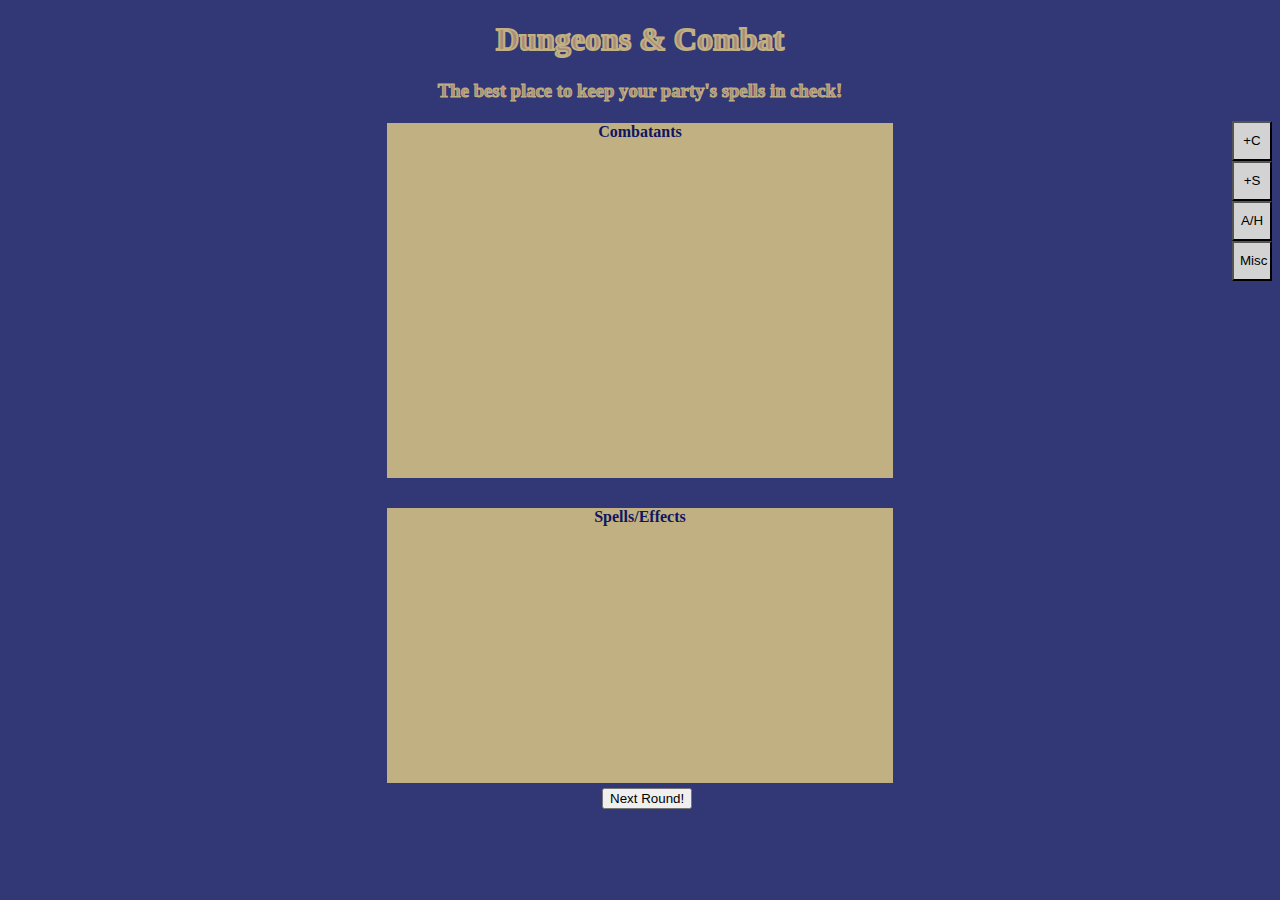
==== combat_tracker/index.html @ 35706a74 "Added a new submenu for temporary hitpoints, it does not function yet." ====
<!DOCTYPE html>
<html lang="en">
<head>
    <meta charset="UTF-8">
    <meta name="viewport" content="width=device-width, initial-scale=1.0">
    <title>Dungeons & Combat</title>
    <link rel="stylesheet" href="tracker.css">
</head>
<body>
    <h1 id="welcome">Dungeons & Combat</h1>
    <h3 id="w_message">The best place to keep your party's spells in check!</h3>

    <div class="menu">
        <div class = "menu_buttons">
            <button class= "menu_button" id = "add_C_menu">+C</button> </br>
            <button class= "menu_button" id = "add_S_menu">+S</button> </br>
            <button class= "menu_button" id = "att_heal_menu">A/H</button>
            <button class= "menu_button" id = "add_misc_menu">Misc</button>
        </div>
        <div class="sub_menu" id="combatant_menu" hidden>
            <input id="name" placeholder="Name"></br>
            <input id="initiative" placeholder="Initiative"></br>
            <input id="health_pool" placeholder="Hp"> </br>
            <button id="add_combatant">Add</button><br>
        </div>
        <div class="sub_menu" id="spell_menu" hidden>
            <input id="spell_name" placeholder="Spell Name"> </br>
            <input id="duration" placeholder="Duration"> </br>
            <button id="add_spell">Add</button>
        </div>
        <div class="sub_menu" id="att/heal_menu" hidden>
            <input id="victim" placeholder="Name of Victim"> </br>
            <input id="value" placeholder="Value"> </br>
            <button id="attack">Attack</button>
            <button id="heal">Heal</button>
        </div>
        <div class="sub_menu" id="misc_menu" hidden>
            <input id="t_hp_target" placeholder="Combatant">
            <input id="t_hp" placeholder="Temporary HP"></br>
            <button id="add_t_hp">Apply</button>
        </div>
    </div>
    
    <div id="char_display">
        <h4 id="c_label">Combatants</h4>
        <table id="c_table">
        </table>
    </div>

    <div id="spl_display">
        <h4 id="s_label">Spells/Effects</h4>
        <table id="s_table">
        </table>
    </div>

    <input id="next_round" type="button" value="Next Round!">
    <script src="main.js" type="module"></script>
</body>
</html>
---- combat_tracker/tracker.css ----
.bot{
    position:fixed;
	bottom:0;
	width:100%;
	height:78px;			
}

.menu{
    float:right;
    width: 140px;
    height: 200px;
    margin-right:0px;
    clear:both;
}

.menu_buttons{
    float:right;
    width: 40px;
}

.menu_button{
    height: 40px;
    width: 40px;
    background-color:lightgrey;
}

.sub_menu{
    float: left;
    background-color:lightgrey;
    width: 100px;
    height: 120px;
}

#name, #initiative, #health_pool{
    width: 90px;
    margin-bottom: 5px;
    margin-top: 5px;
}

#spell_name, #duration{
    width: 90px;
    margin-bottom: 5px;
    margin-top: 5px;
}

#add_combatant, #add_spell, #add_t_hp{
    width:74px;
    margin-right: 13px;
    margin-left:13px;
}

#victim, #value, #t_hp_target, #t_hp{
    width: 90px;
    margin-bottom: 5px;
    margin-top: 5px;
}

#attack, #heal{
    width: 60px;
    margin-right: 30%;
    margin-left:20%;
}

#welcome{
    text-align: center;
    color: #AA8b79;
    -webkit-text-stroke-width: 2px; 
    -webkit-text-stroke-color: #C1B081; 
}

#w_message{
    text-align: center;
    color:#AA8b79;
    -webkit-text-stroke-width: 1px; 
    -webkit-text-stroke-color: #C1B081; 
}


#char_display {
    width: 40%;
    height: 355px;
    background-color: #C1B081;
    margin-bottom: 30px;
    margin-right: 30%;
    margin-left: 30%;
    text-align:center;
}

#spl_display {
    width: 40%;
    height: 275px;
    background-color: #C1B081;
    margin-right: 30%;
    margin-left: 30%;
}

#c_label, #s_label{
    text-align:center;
    margin-bottom: 5px;
    color: #0E1665;
}

#c_table{
    width: 80%;
    margin-right: 10%;
    margin-left: 10%; 
    text-align: center;
}

#s_table{
    width: 80%;
    margin-right: 10%;
    margin-left: 10%; 
    text-align: center;
}

#c_table td{
    width: 33%;
    font-size: 12px;
    color: #0E1665
}

#s_table td {
    width:50%;
    font-size:14px;
    color: #0E1665;
}

#next_round{
    margin-left: 47%;
    margin-right: 43%;
    margin-top: 5px;
}

body{
    background-color: #323875;
}
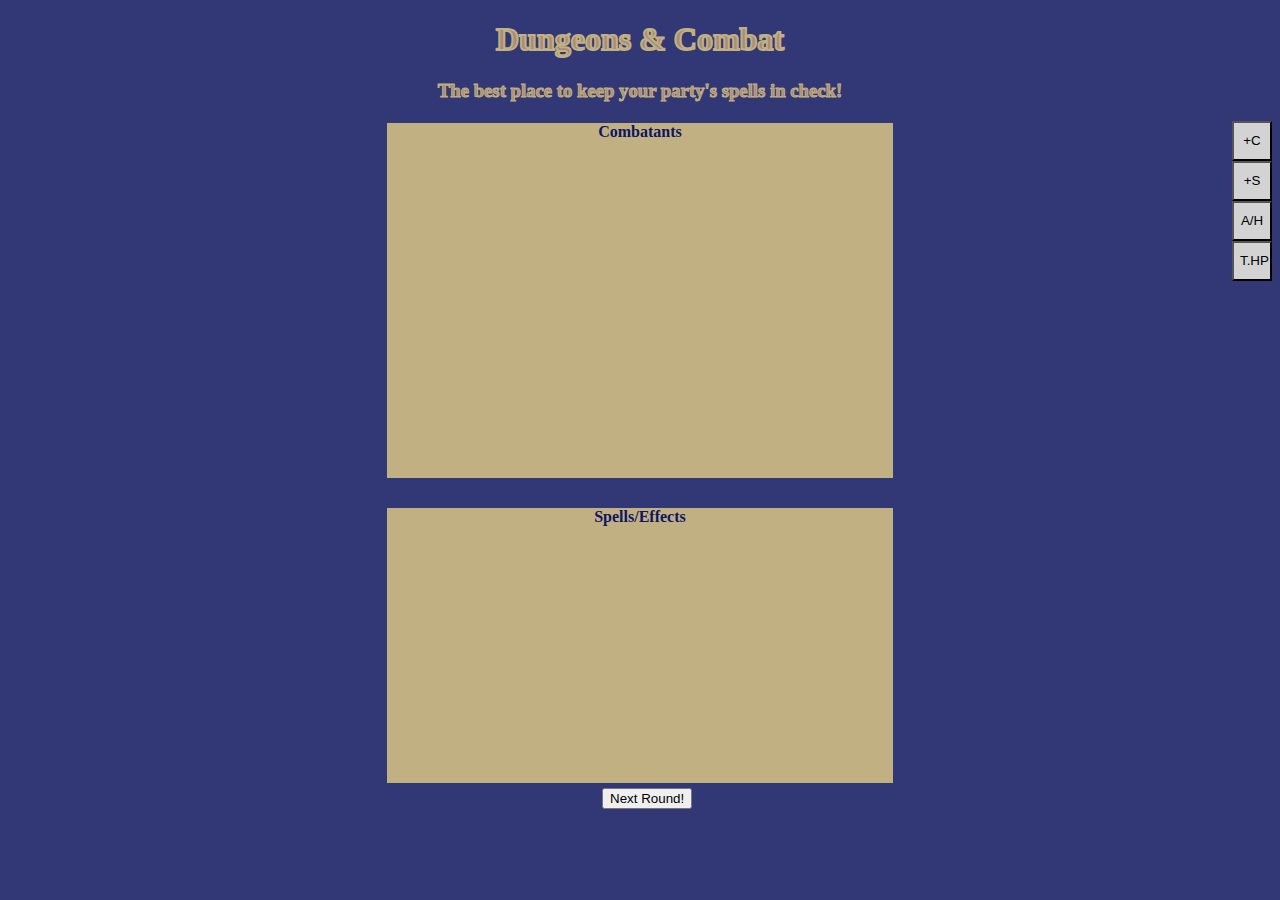
==== commit d7f7eb53: "Changed label for temporary hp menu button, as well as changed a few tag id's to better relate to wh" ====
--- a/combat_tracker/index.html
+++ b/combat_tracker/index.html
@@ -15,7 +15,7 @@
             <button class= "menu_button" id = "add_C_menu">+C</button> </br>
             <button class= "menu_button" id = "add_S_menu">+S</button> </br>
             <button class= "menu_button" id = "att_heal_menu">A/H</button>
-            <button class= "menu_button" id = "add_misc_menu">Misc</button>
+            <button class= "menu_button" id = "add_t_hp_menu">T.HP</button>
         </div>
         <div class="sub_menu" id="combatant_menu" hidden>
             <input id="name" placeholder="Name"></br>
@@ -34,7 +34,7 @@
             <button id="attack">Attack</button>
             <button id="heal">Heal</button>
         </div>
-        <div class="sub_menu" id="misc_menu" hidden>
+        <div class="sub_menu" id="t_hp_menu" hidden>
             <input id="t_hp_target" placeholder="Combatant">
             <input id="t_hp" placeholder="Temporary HP"></br>
             <button id="add_t_hp">Apply</button>
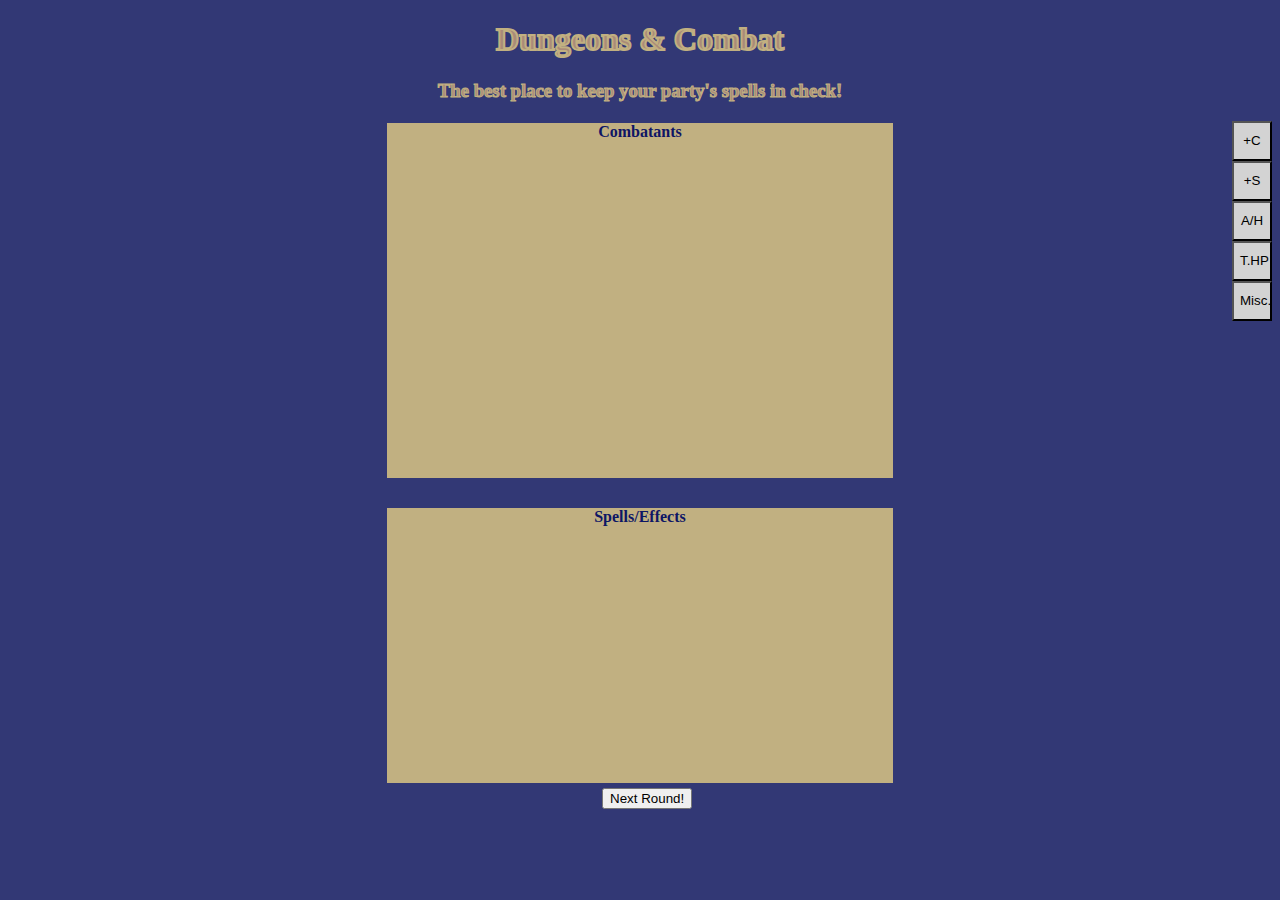
==== commit a7e94c52: "Added a reset button under the newly added Misc. menu that resets both displays (combatants and spel" ====
--- a/combat_tracker/index.html
+++ b/combat_tracker/index.html
@@ -16,6 +16,7 @@
             <button class= "menu_button" id = "add_S_menu">+S</button> </br>
             <button class= "menu_button" id = "att_heal_menu">A/H</button>
             <button class= "menu_button" id = "add_t_hp_menu">T.HP</button>
+            <button class= "menu_button" id = "add_misc">Misc.</button>
         </div>
         <div class="sub_menu" id="combatant_menu" hidden>
             <input id="name" placeholder="Name"></br>
@@ -39,6 +40,9 @@
             <input id="t_hp" placeholder="Temporary HP"></br>
             <button id="add_t_hp">Apply</button>
         </div>
+        <div class="sub_menu" id="misc_menu" hidden>
+            <button id="reset">Reset All</button>
+        </div>
     </div>
     
     <div id="char_display">
--- a/combat_tracker/tracker.css
+++ b/combat_tracker/tracker.css
@@ -43,7 +43,7 @@
     margin-top: 5px;
 }
 
-#add_combatant, #add_spell, #add_t_hp{
+#add_combatant, #add_spell, #add_t_hp, #reset{
     width:74px;
     margin-right: 13px;
     margin-left:13px;
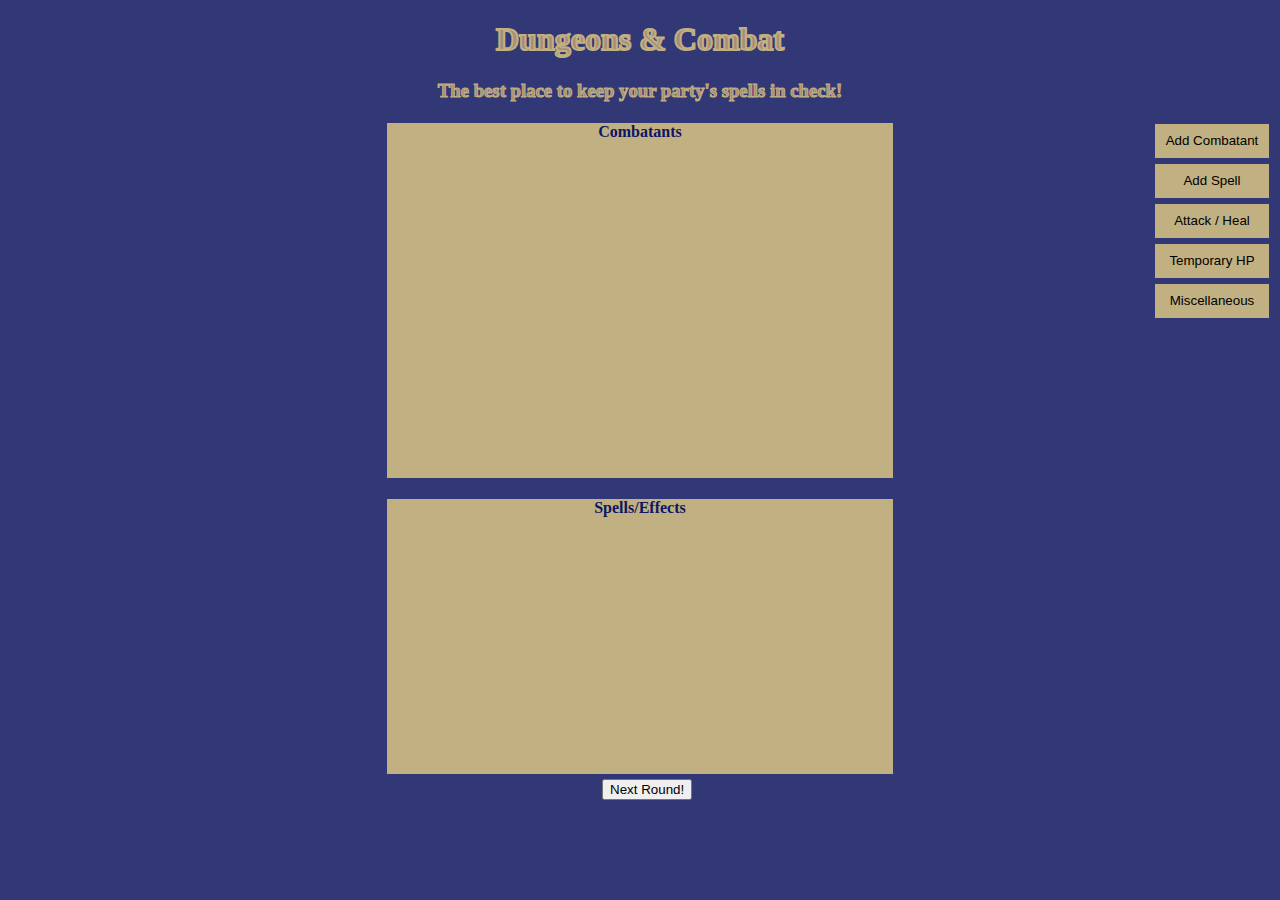
==== commit 247176c2: "Visual update for menu buttons, with some slight adjustments to other elements" ====
--- a/combat_tracker/index.html
+++ b/combat_tracker/index.html
@@ -12,11 +12,11 @@
 
     <div class="menu">
         <div class = "menu_buttons">
-            <button class= "menu_button" id = "add_C_menu">+C</button> </br>
-            <button class= "menu_button" id = "add_S_menu">+S</button> </br>
-            <button class= "menu_button" id = "att_heal_menu">A/H</button>
-            <button class= "menu_button" id = "add_t_hp_menu">T.HP</button>
-            <button class= "menu_button" id = "add_misc">Misc.</button>
+            <button class= "menu_button" id = "add_C_menu">Add Combatant</button> </br>
+            <button class= "menu_button" id = "add_S_menu">Add Spell</button> </br>
+            <button class= "menu_button" id = "att_heal_menu">Attack / Heal</button>
+            <button class= "menu_button" id = "add_t_hp_menu">Temporary HP</button>
+            <button class= "menu_button" id = "add_misc">Miscellaneous</button>
         </div>
         <div class="sub_menu" id="combatant_menu" hidden>
             <input id="name" placeholder="Name"></br>
@@ -30,13 +30,13 @@
             <button id="add_spell">Add</button>
         </div>
         <div class="sub_menu" id="att/heal_menu" hidden>
-            <input id="victim" placeholder="Name of Victim"> </br>
-            <input id="value" placeholder="Value"> </br>
+            <input id="victim" placeholder="Combatant Name"> </br>
+            <input id="value" placeholder="Damage/Healing"> </br>
             <button id="attack">Attack</button>
             <button id="heal">Heal</button>
         </div>
         <div class="sub_menu" id="t_hp_menu" hidden>
-            <input id="t_hp_target" placeholder="Combatant">
+            <input id="t_hp_target" placeholder="Combatant Name">
             <input id="t_hp" placeholder="Temporary HP"></br>
             <button id="add_t_hp">Apply</button>
         </div>
--- a/combat_tracker/tracker.css
+++ b/combat_tracker/tracker.css
@@ -7,30 +7,45 @@
 
 .menu{
     float:right;
-    width: 140px;
-    height: 200px;
+    width: 220px;
+    height: 400px;
     margin-right:0px;
     clear:both;
 }
 
 .menu_buttons{
     float:right;
-    width: 40px;
+    width: 120px;
+    margin-left:0;
+    padding-left:0;
 }
 
 .menu_button{
     height: 40px;
-    width: 40px;
-    background-color:lightgrey;
+    width: 120px;
+    background-color: #C1B081;
+    border:3px solid #323875;
+    transition-duration: 0.4s;
 }
 
+.menu_button:hover{
+    background-color: white;
+}
 .sub_menu{
     float: left;
-    background-color:lightgrey;
+    background-color:#C1B081;
     width: 100px;
-    height: 120px;
+    height: 200px;
 }
 
+.sub_menu_found{
+    float: left;
+    background-color:#C1B081;
+    width: 100px;
+    height: 200px;
+    transition: 0.4s;
+
+}
 #name, #initiative, #health_pool{
     width: 90px;
     margin-bottom: 5px;
@@ -43,10 +58,16 @@
     margin-top: 5px;
 }
 
-#add_combatant, #add_spell, #add_t_hp, #reset{
+#add_combatant, #add_spell, #add_t_hp{
     width:74px;
     margin-right: 13px;
     margin-left:13px;
+}
+#reset{
+    width:74px;
+    margin-right: 13px;
+    margin-left:13px;
+    margin-top:10px;
 }
 
 #victim, #value, #t_hp_target, #t_hp{
@@ -70,6 +91,7 @@
 
 #w_message{
     text-align: center;
+    margin-top: 0px;
     color:#AA8b79;
     -webkit-text-stroke-width: 1px; 
     -webkit-text-stroke-color: #C1B081; 
@@ -80,7 +102,7 @@
     width: 40%;
     height: 355px;
     background-color: #C1B081;
-    margin-bottom: 30px;
+    margin-bottom: 20px;
     margin-right: 30%;
     margin-left: 30%;
     text-align:center;
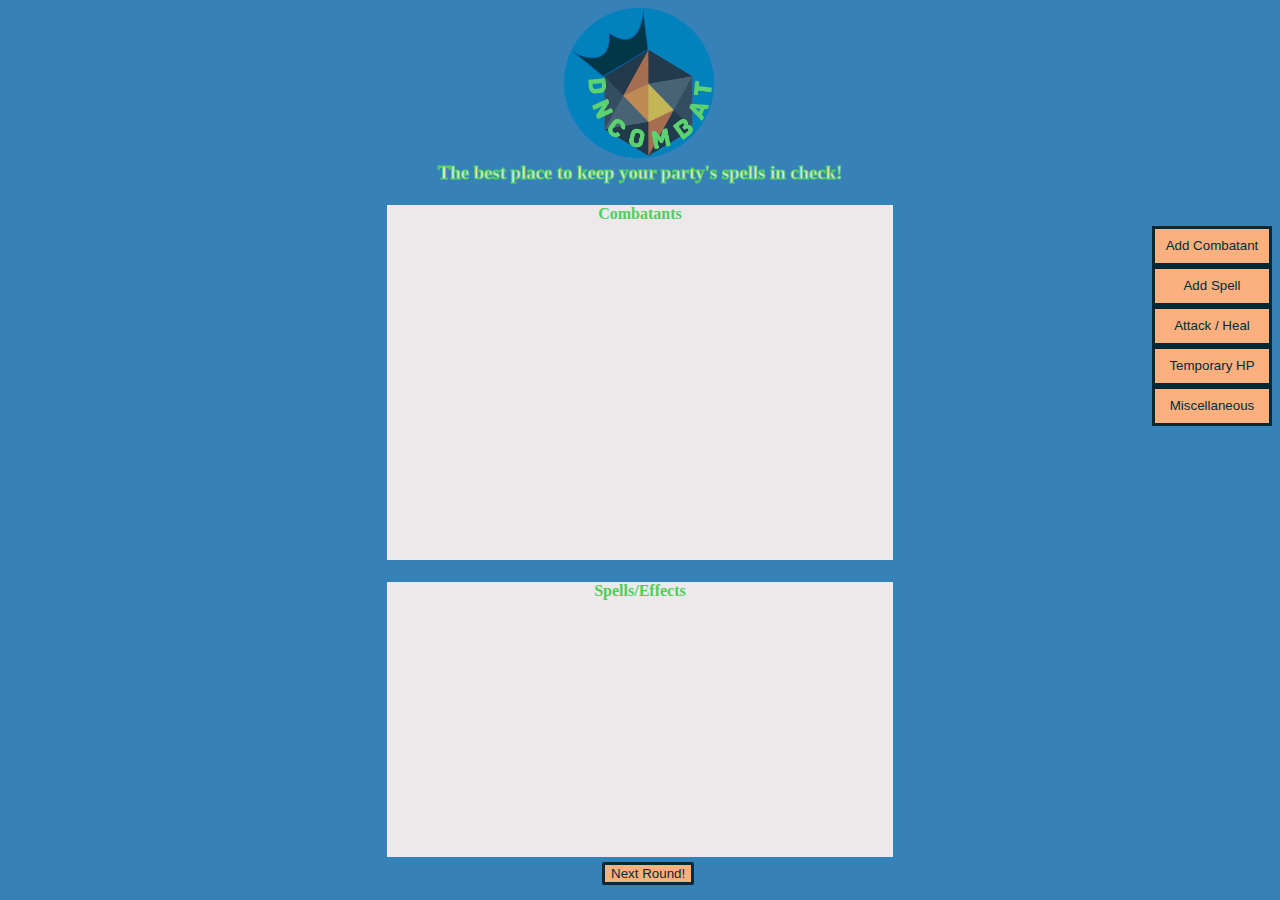
==== commit e7a97d4f: "Added new DnCombat Logo, with some slight modifications to the look of the site." ====
--- a/combat_tracker/index.html
+++ b/combat_tracker/index.html
@@ -7,8 +7,10 @@
     <link rel="stylesheet" href="tracker.css">
 </head>
 <body>
-    <h1 id="welcome">Dungeons & Combat</h1>
-    <h3 id="w_message">The best place to keep your party's spells in check!</h3>
+    <div id="welcome_box">
+        <img id="welcome" src="DnCombat_logo_v2.png">
+        <h3 id="w_message">The best place to keep your party's spells in check!</h3>
+    </div>
 
     <div class="menu">
         <div class = "menu_buttons">
--- a/combat_tracker/tracker.css
+++ b/combat_tracker/tracker.css
@@ -1,3 +1,5 @@
+/*orange #FCB07E Green #51CD5D  steel blue #3581B8  Platnium #EBE9E9 Gunmetal #012A36*/
+
 .bot{
     position:fixed;
 	bottom:0;
@@ -7,8 +9,9 @@
 
 .menu{
     float:right;
-    width: 220px;
+    width: 225px;
     height: 400px;
+    margin-top: 23px;
     margin-right:0px;
     clear:both;
 }
@@ -23,37 +26,42 @@
 .menu_button{
     height: 40px;
     width: 120px;
-    background-color: #C1B081;
-    border:3px solid #323875;
+    background-color: #FCB07E;
+    border:3px solid #012A36;
+    color: #012A36;
     transition-duration: 0.4s;
 }
 
 .menu_button:hover{
-    background-color: white;
+    background-color: #EBE9E9;
 }
 .sub_menu{
     float: left;
-    background-color:#C1B081;
-    width: 100px;
+    background-color:#012A36;
+    width: 105px;
     height: 200px;
 }
 
 .sub_menu_found{
     float: left;
-    background-color:#C1B081;
+    background-color:#51CD5D;
     width: 100px;
     height: 200px;
     transition: 0.4s;
 
 }
 #name, #initiative, #health_pool{
-    width: 90px;
+    width: 85px;
+    /*margin-right: 5px;*/
+    margin-left:5px;
     margin-bottom: 5px;
     margin-top: 5px;
 }
 
 #spell_name, #duration{
-    width: 90px;
+    width: 85px;
+    /*margin-right: 5px;*/
+    margin-left:5px;
     margin-bottom: 5px;
     margin-top: 5px;
 }
@@ -72,6 +80,8 @@
 
 #victim, #value, #t_hp_target, #t_hp{
     width: 90px;
+    /*margin-right: 5px;*/
+    margin-left:5px;
     margin-bottom: 5px;
     margin-top: 5px;
 }
@@ -82,26 +92,31 @@
     margin-left:20%;
 }
 
+#welcome_box{
+    /*float:left;*/
+    margin-top:0px;
+    padding-top:0px;
+}
+
 #welcome{
-    text-align: center;
-    color: #AA8b79;
-    -webkit-text-stroke-width: 2px; 
-    -webkit-text-stroke-color: #C1B081; 
+    margin-left: 44%;
+    width: 150px;
+    height: 150px; 
 }
 
 #w_message{
     text-align: center;
     margin-top: 0px;
-    color:#AA8b79;
+    color:#EBE9E9;
     -webkit-text-stroke-width: 1px; 
-    -webkit-text-stroke-color: #C1B081; 
+    -webkit-text-stroke-color: #51CD5D; 
 }
 
 
 #char_display {
     width: 40%;
     height: 355px;
-    background-color: #C1B081;
+    background-color: #EBE9E9;
     margin-bottom: 20px;
     margin-right: 30%;
     margin-left: 30%;
@@ -111,7 +126,7 @@
 #spl_display {
     width: 40%;
     height: 275px;
-    background-color: #C1B081;
+    background-color: #EBE9E9;
     margin-right: 30%;
     margin-left: 30%;
 }
@@ -119,7 +134,7 @@
 #c_label, #s_label{
     text-align:center;
     margin-bottom: 5px;
-    color: #0E1665;
+    color: #51CD5D;
 }
 
 #c_table{
@@ -137,23 +152,32 @@
 }
 
 #c_table td{
-    width: 33%;
+    width: 25%;
     font-size: 12px;
-    color: #0E1665
+    color: #012A36
 }
 
 #s_table td {
     width:50%;
     font-size:14px;
-    color: #0E1665;
+    color: #012A36;
 }
 
 #next_round{
     margin-left: 47%;
     margin-right: 43%;
     margin-top: 5px;
+    background-color: #FCB07E;
+    border:3px solid #012A36;
+    transition-duration: 0.4s;
+    border-radius: 2px;
+    color: #012A36;
+}
+
+#next_round:hover{
+    background-color: #EBE9E9;
 }
 
 body{
-    background-color: #323875;
+    background-color: #3581B8;
 }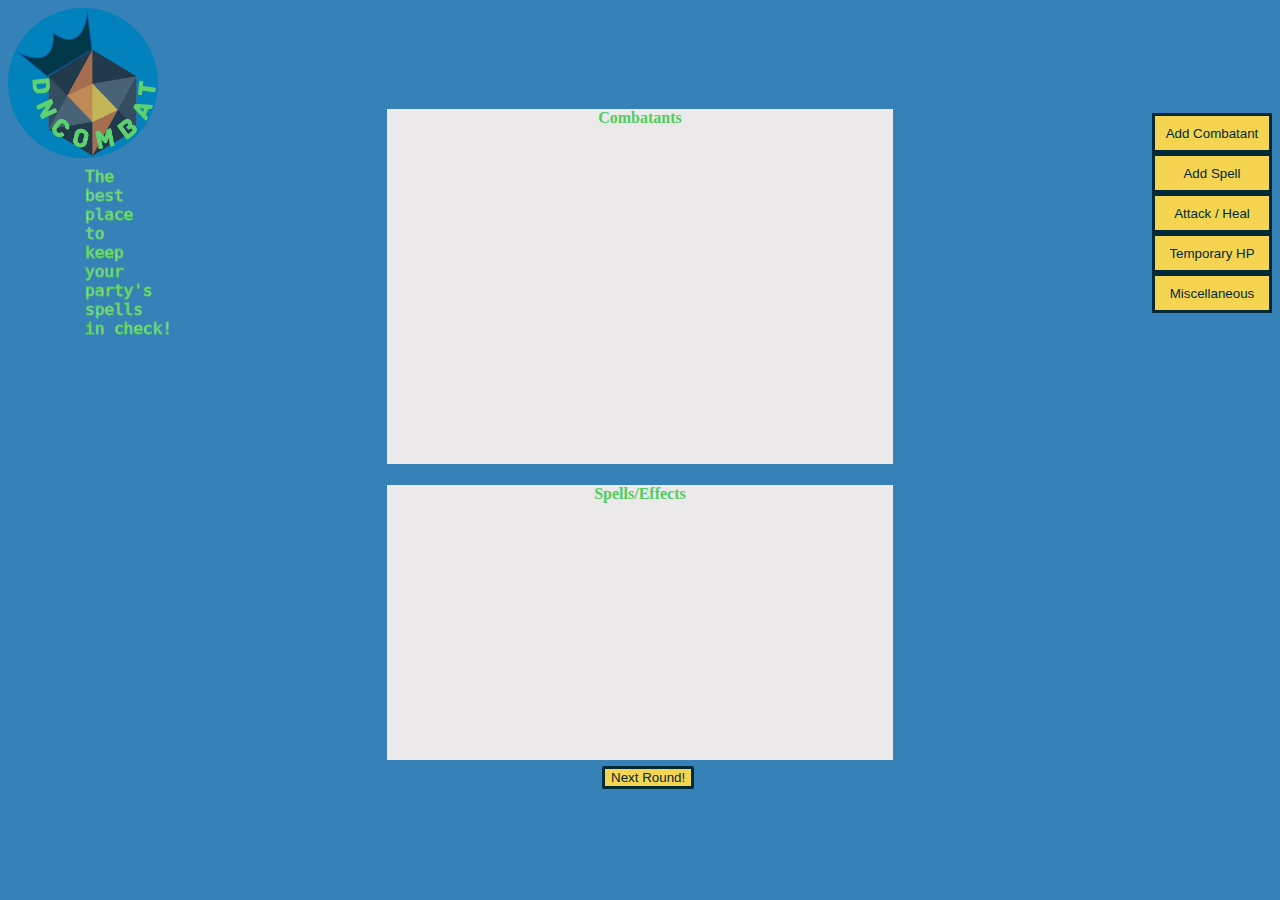
==== commit b27514fd: "Changed the overall layout of the site, along with a few colors." ====
--- a/combat_tracker/index.html
+++ b/combat_tracker/index.html
@@ -9,7 +9,16 @@
 <body>
     <div id="welcome_box">
         <img id="welcome" src="DnCombat_logo_v2.png">
-        <h3 id="w_message">The best place to keep your party's spells in check!</h3>
+        <pre id="w_message">
+        The 
+        best 
+        place 
+        to 
+        keep 
+        your 
+        party's 
+        spells 
+        in check!</pre>
     </div>
 
     <div class="menu">
@@ -47,16 +56,18 @@
         </div>
     </div>
     
-    <div id="char_display">
-        <h4 id="c_label">Combatants</h4>
-        <table id="c_table">
-        </table>
-    </div>
+    <div id="displays">
+        <div id="char_display">
+            <h4 id="c_label">Combatants</h4>
+            <table id="c_table">
+            </table>
+        </div>
 
-    <div id="spl_display">
-        <h4 id="s_label">Spells/Effects</h4>
-        <table id="s_table">
-        </table>
+        <div id="spl_display">
+            <h4 id="s_label">Spells/Effects</h4>
+            <table id="s_table">
+            </table>
+        </div>
     </div>
 
     <input id="next_round" type="button" value="Next Round!">
--- a/combat_tracker/tracker.css
+++ b/combat_tracker/tracker.css
@@ -11,9 +11,8 @@
     float:right;
     width: 225px;
     height: 400px;
-    margin-top: 23px;
     margin-right:0px;
-    clear:both;
+    margin-top:105px;
 }
 
 .menu_buttons{
@@ -26,7 +25,7 @@
 .menu_button{
     height: 40px;
     width: 120px;
-    background-color: #FCB07E;
+    background-color: #F5D451;
     border:3px solid #012A36;
     color: #012A36;
     transition-duration: 0.4s;
@@ -93,42 +92,52 @@
 }
 
 #welcome_box{
-    /*float:left;*/
+    float:left;
     margin-top:0px;
     padding-top:0px;
+    clear:both;
 }
 
 #welcome{
-    margin-left: 44%;
+    /*float:left;*/
     width: 150px;
     height: 150px; 
 }
 
 #w_message{
-    text-align: center;
-    margin-top: 0px;
+    /*text-align: left;*/
+    font-size: 16px;
+    margin-top: 5px;
+    margin-right: 0px;
     color:#EBE9E9;
     -webkit-text-stroke-width: 1px; 
     -webkit-text-stroke-color: #51CD5D; 
 }
 
+#displays{
+    margin: auto;
+    width: 40%;
+    border: 1px solid #3581B8;
+}
+
 
 #char_display {
-    width: 40%;
+    width: 100%;
     height: 355px;
     background-color: #EBE9E9;
     margin-bottom: 20px;
-    margin-right: 30%;
-    margin-left: 30%;
-    text-align:center;
+    /* margin-right: 30%;
+    margin-left: 30%; */
+    margin-top: 100px;
+    
 }
 
 #spl_display {
-    width: 40%;
+    width: 100%;
     height: 275px;
     background-color: #EBE9E9;
-    margin-right: 30%;
-    margin-left: 30%;
+    /* margin-right: 30%;
+    margin-left: 30%; */
 }
 
 #c_label, #s_label{
@@ -167,7 +176,7 @@
     margin-left: 47%;
     margin-right: 43%;
     margin-top: 5px;
-    background-color: #FCB07E;
+    background-color:  #F5D451;
     border:3px solid #012A36;
     transition-duration: 0.4s;
     border-radius: 2px;
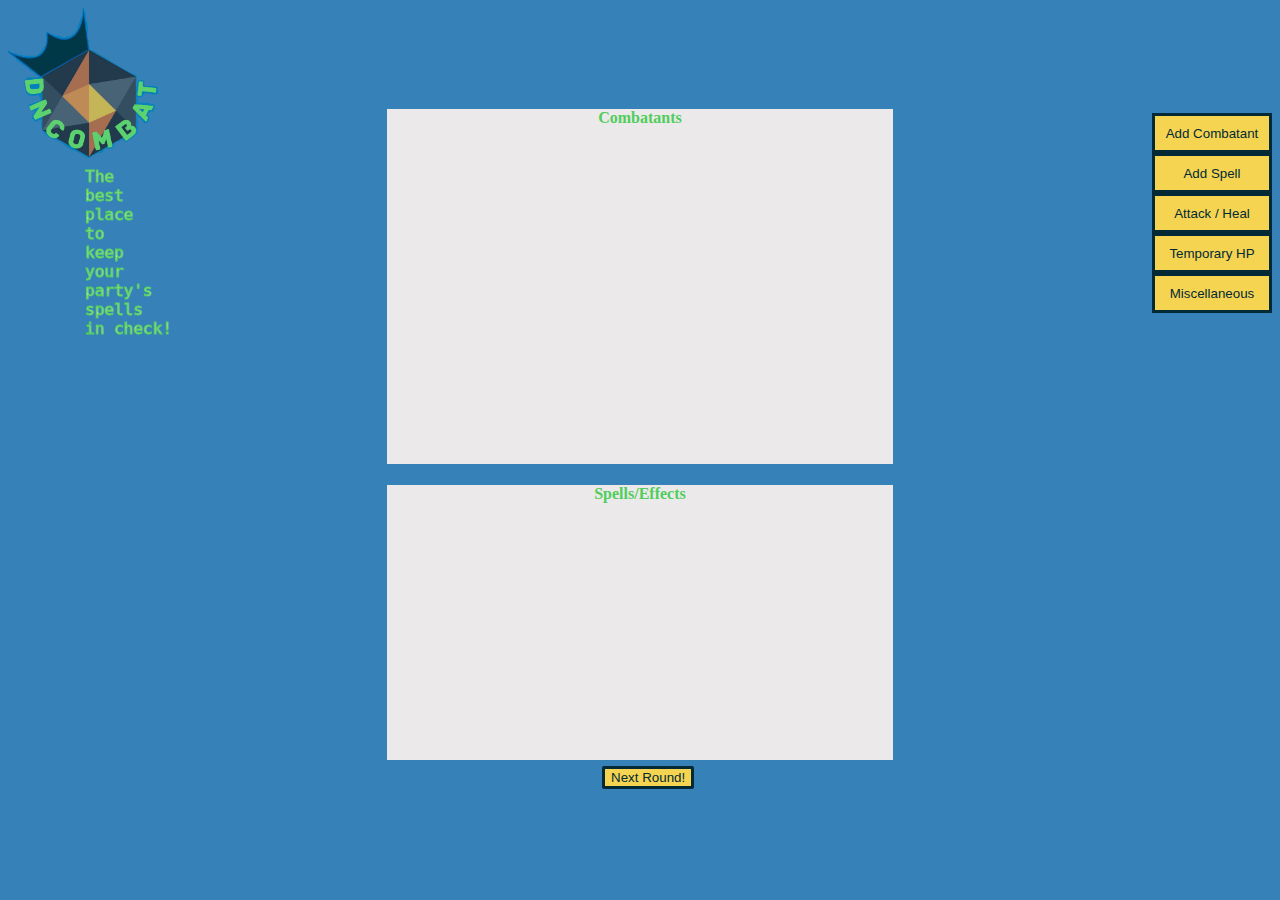
==== commit d969c897: "Edited logo to hopefully avoid its background clashing with the background of the page on some web b" ====
--- a/combat_tracker/index.html
+++ b/combat_tracker/index.html
@@ -8,7 +8,7 @@
 </head>
 <body>
     <div id="welcome_box">
-        <img id="welcome" src="DnCombat_logo_v2.png">
+        <img id="welcome" src="DnCombat_logo_v2_cropped.png">
         <pre id="w_message">
         The 
         best 
